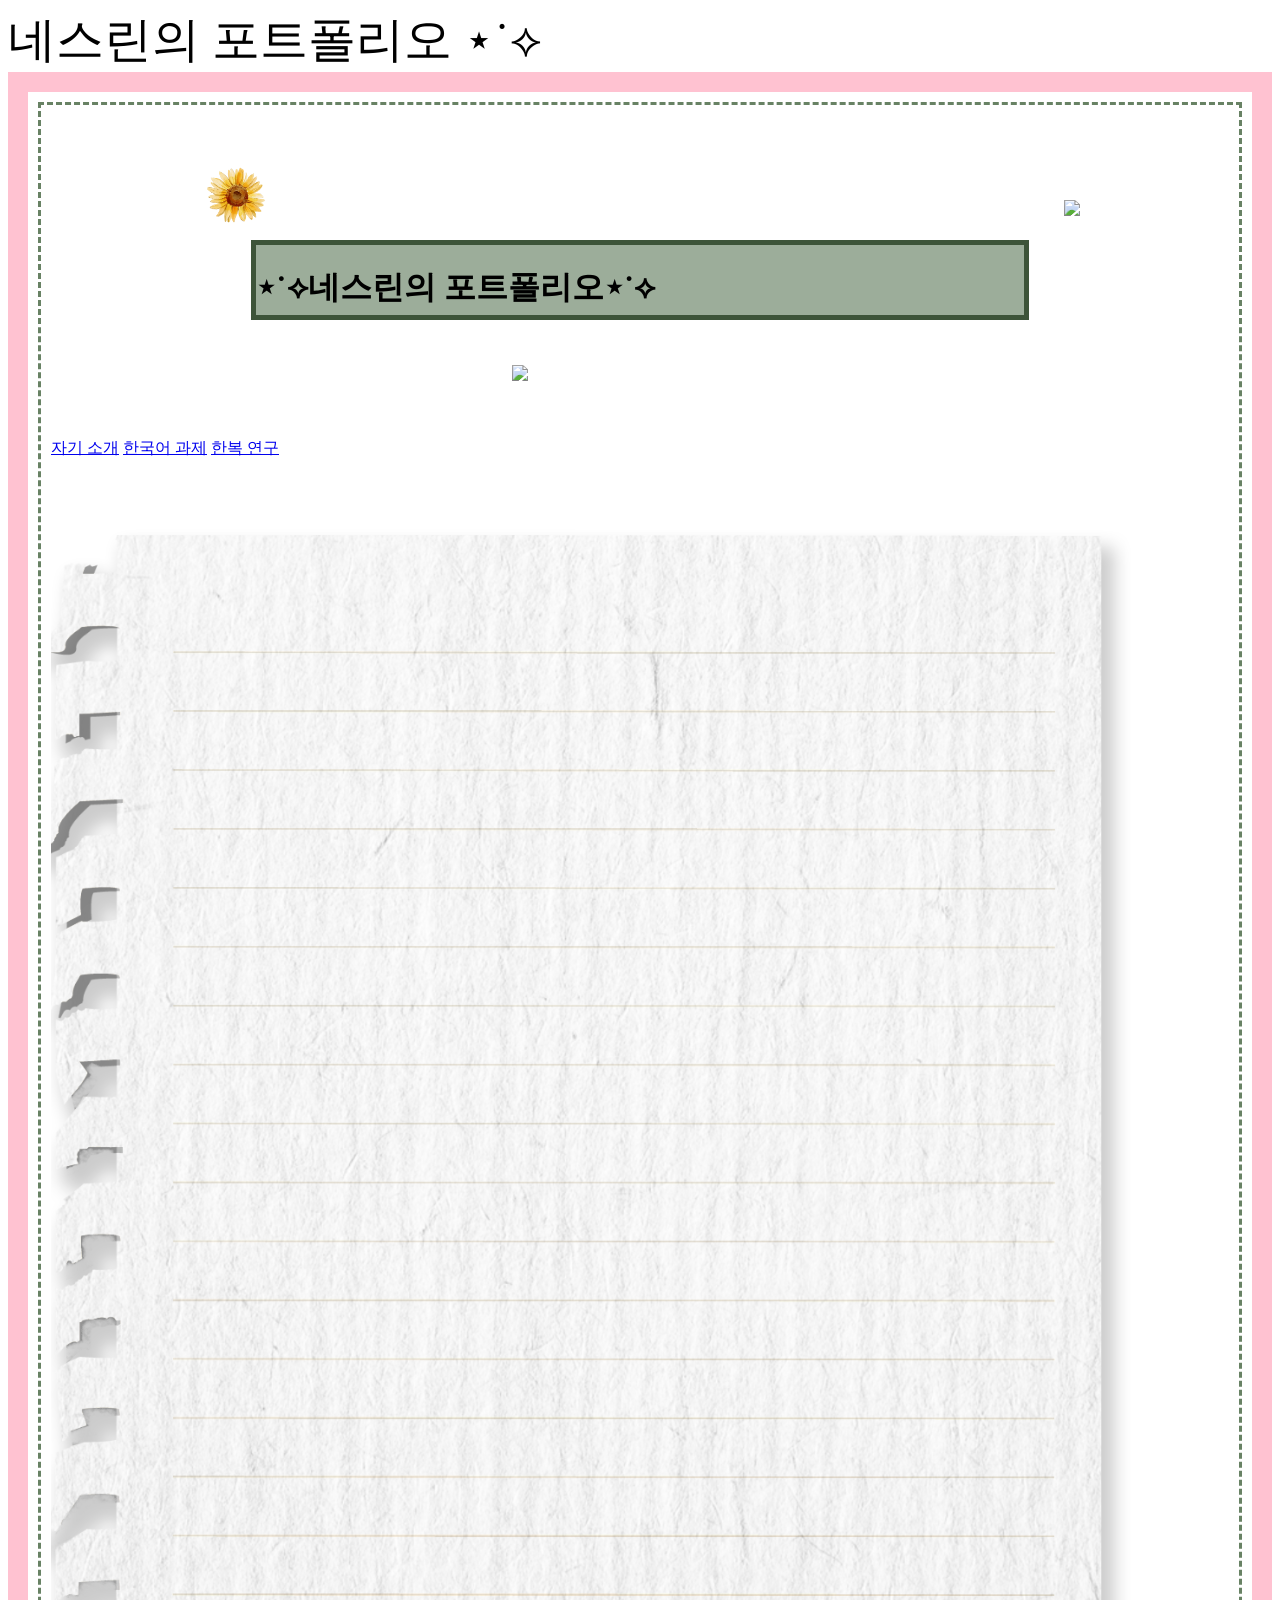
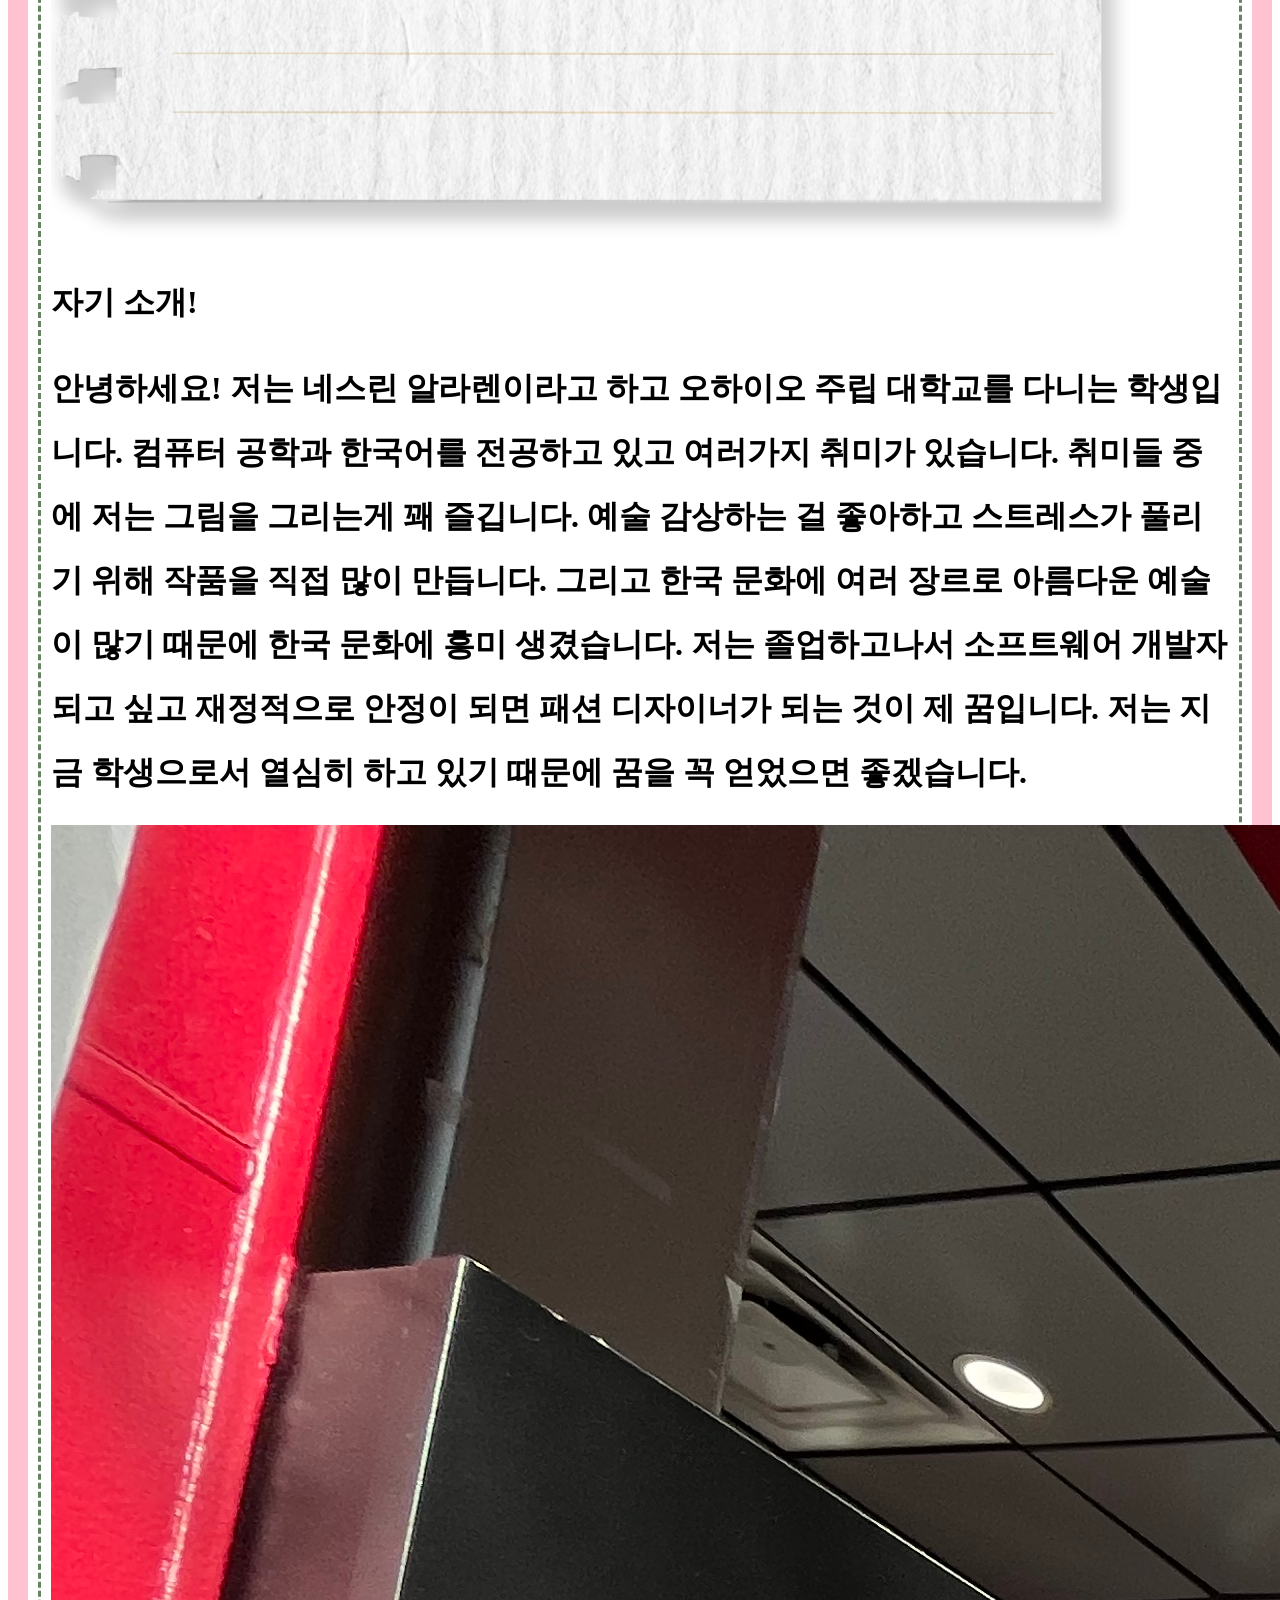
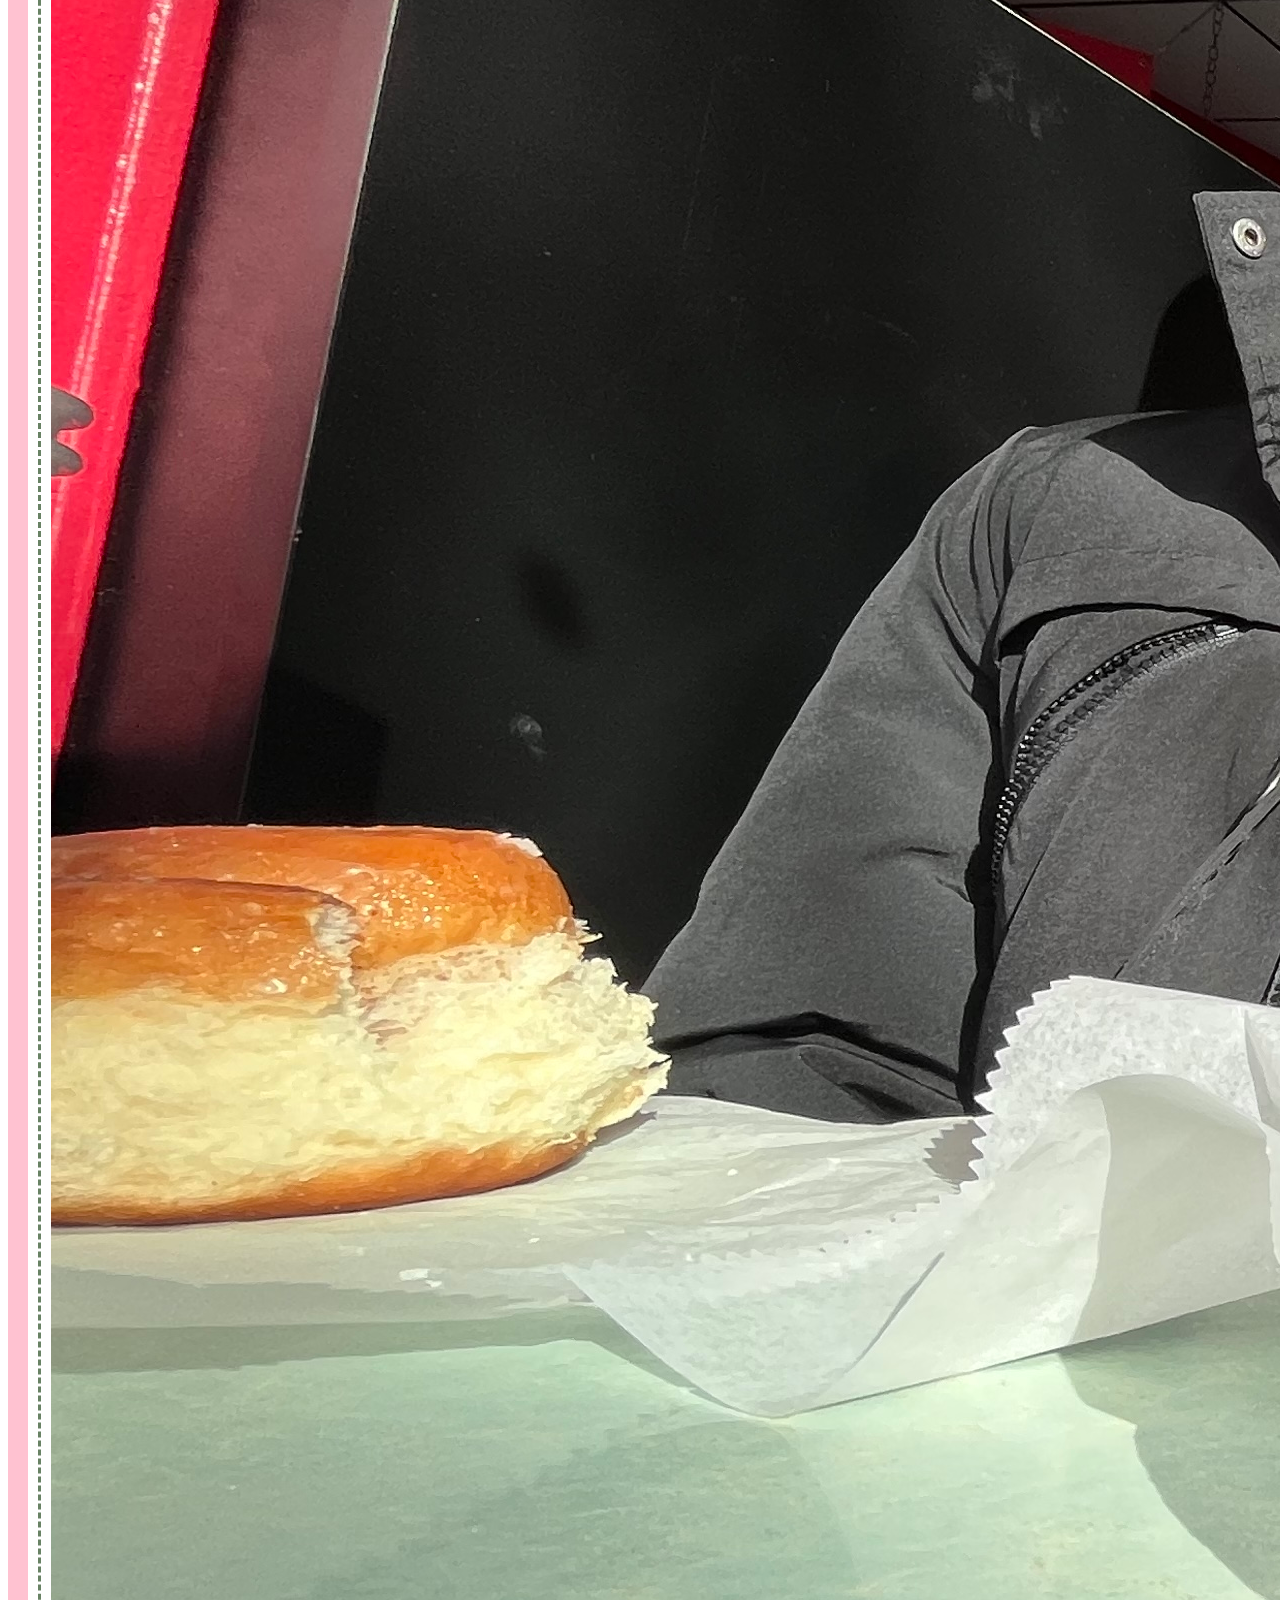
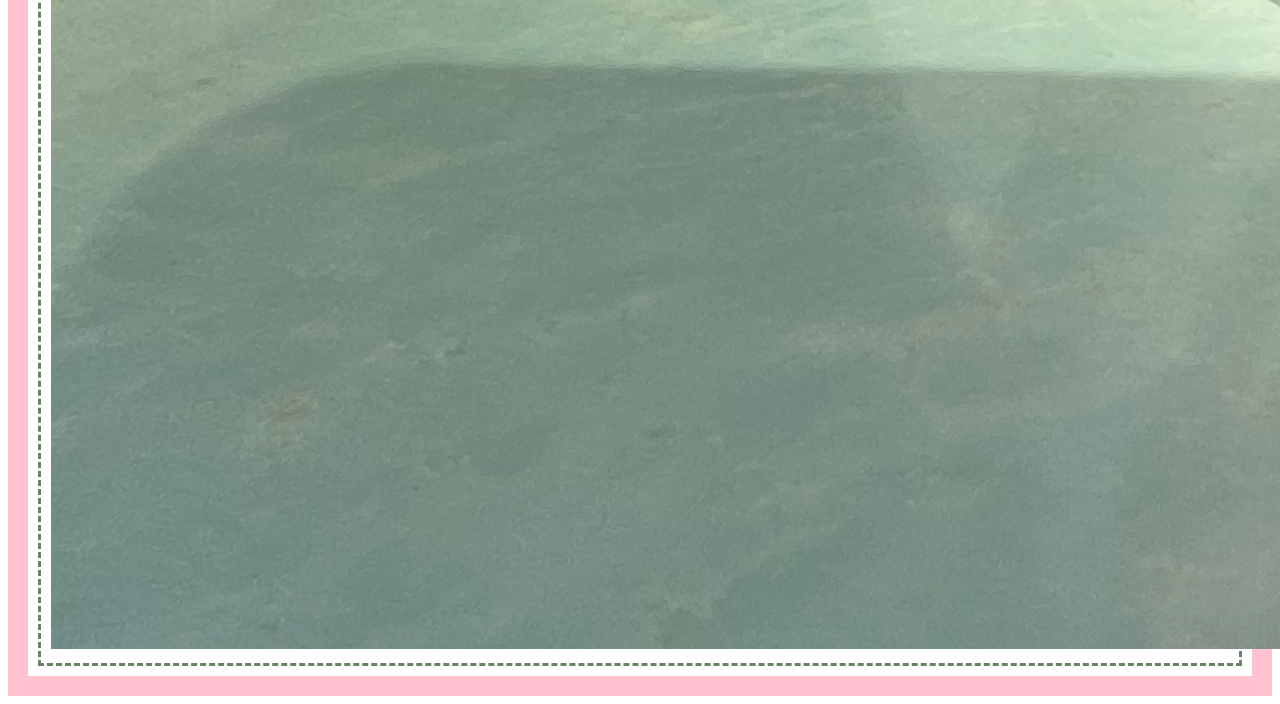
==== index.html @ b850d9a8 "Add files via upload" ====
<!DOCTYPE html>
<html lang="en">
<head>
    <meta charset="UTF-8">
    <title>네스린의 포트폴리오</title>
	<link rel="stylesheet" href="style.css"></link>
	<link rel="preconnect" href="https://fonts.googleapis.com">
	<link rel="preconnect" href="https://fonts.gstatic.com" crossorigin>
	<link href="https://fonts.googleapis.com/css2?family=Grandiflora+One&display=swap" rel="stylesheet">
	<link rel="preconnect" href="https://fonts.googleapis.com">
	<link rel="preconnect" href="https://fonts.gstatic.com" crossorigin>
	<link href="https://fonts.googleapis.com/css2?family=Cute+Font&family=Grandiflora+One&display=swap" rel="stylesheet">
	<link rel="icon" href="flower1.png" type="image/x-icon">
</head>
<body>
	<nav id="navbar" class="navbar">
		  <div class="font1" style = "font-size: 48px;">네스린의 포트폴리오 ⋆˙⟡
		</div>
	  </nav>
<div style="border: 20px solid #ffc2d1; padding: 10px;">
	<div class = "container" style = "border: 3px dashed #688264; padding: 10px;">
		<div class = "bg parent" style="padding: 100px 200px">
			<div class = "box sticky-element" style = "margin-top:25px;  background-color: rgba(104, 130, 100, 0.65); height:70px; z-index: 20; border: 5px solid #3d5439;">
				
				<h1 class = "font1 head flicker">⋆˙⟡네스린의 포트폴리오⋆˙⟡</h1>
				
			</div>
		</div>
		<br>
	<div class = "box">
		<a href="index.html" class="button">자기 소개</a>
		<a href="projects.html" class="button">한국어 과제</a>
		<a href="한복 연구.pdf" class="button">한복 연구</a>
	</div>
	<br></br>
	<div class ="box"> 
		<img src="tape.png" style="pointer-events: none;position: absolute;top:365px; left:40%; z-index: 10; height:60%; width: auto;">
		<div class="image-container">
		    <img src="notebook.png" alt="Description of image">
			<img src="strawberry.png" style="pointer-events: none;position: absolute; top:200px; right:200px; z-index: 10; height:10%; width: auto;">
			<img src="flower1.png" style="pointer-events: none;position: absolute; top:150px; left:200px; z-index: 10; height:10%; width: auto;">
		    <div class="overlay-text22">
				<h1 style="line-height: 2;" class = "font2">자기 소개!</h1>
		        <h1 style="line-height: 2;" class = "font2">안녕하세요! 저는 네스린 알라렌이라고 하고 오하이오 주립 대학교를 다니는 학생입니다. 컴퓨터 공학과 한국어를 전공하고 있고 여러가지 취미가 있습니다. 취미들 중에 저는 그림을 그리는게 꽤 즐깁니다. 예술 감상하는 걸 좋아하고 스트레스가 풀리기 위해 작품을 직접 많이 만듭니다. 그리고 한국 문화에 여러 장르로 아름다운 예술이 많기 때문에 한국 문화에 흥미 생겼습니다. 저는 졸업하고나서 소프트웨어 개발자 되고 싶고 재정적으로 안정이 되면 패션 디자이너가 되는 것이 제 꿈입니다. 저는 지금 학생으로서 열심히 하고 있기 때문에 꿈을 꼭 얻었으면 좋겠습니다.</h1>
				<img src="picture.jpeg" alt="Description of image">
		    </div>
			
		</div>
	</div>
	</div>
</div>
<script src="script.js"></script>
</body>
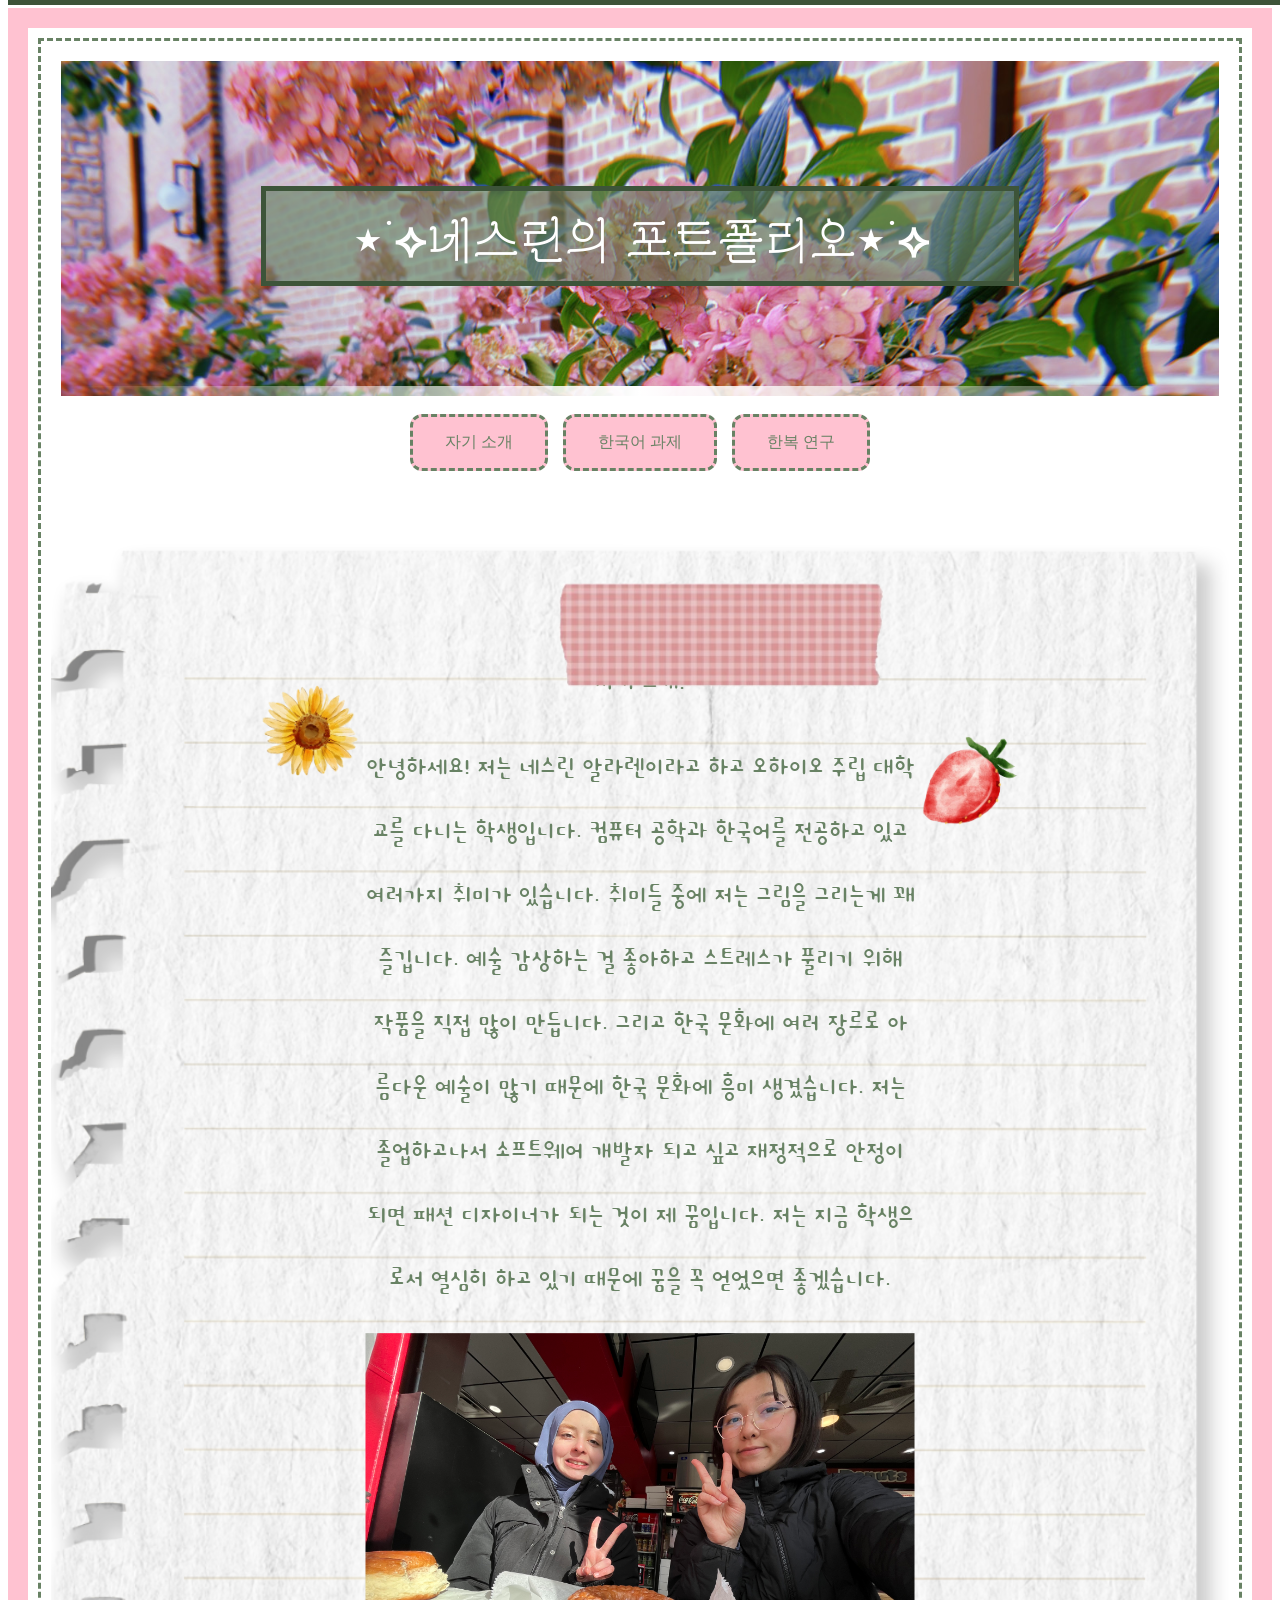
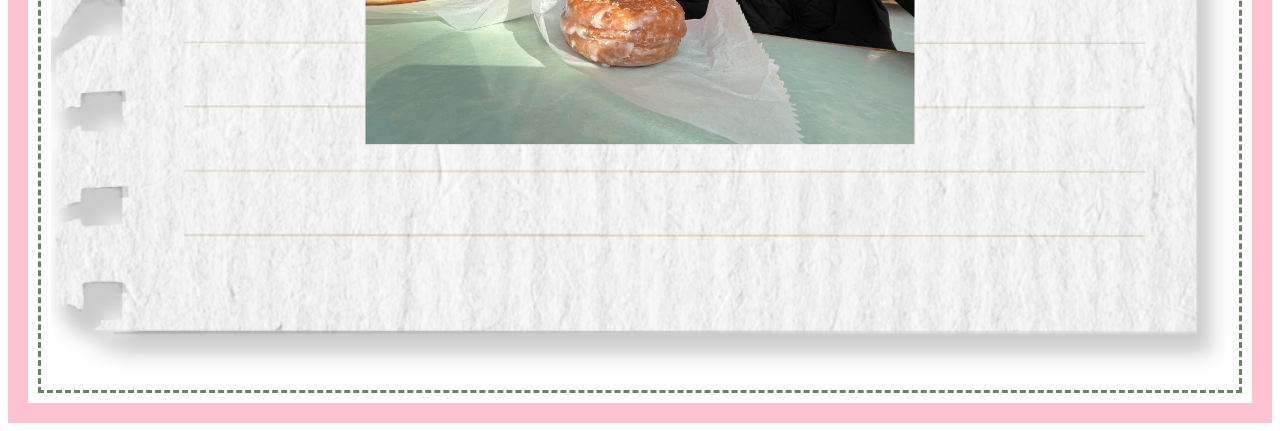
==== commit 1126e329: "Update index.html" ====
--- a/index.html
+++ b/index.html
@@ -30,7 +30,7 @@
 	<div class = "box">
 		<a href="index.html" class="button">자기 소개</a>
 		<a href="projects.html" class="button">한국어 과제</a>
-		<a href="한복 연구.pdf" class="button">한복 연구</a>
+		<a href="final.pdf" class="button">한복 연구</a>
 	</div>
 	<br></br>
 	<div class ="box"> 
@@ -50,4 +50,4 @@
 	</div>
 </div>
 <script src="script.js"></script>
-</body>+</body>
--- a/style.css
+++ b/style.css
@@ -0,0 +1,394 @@
+@charset "UTF-8";
+.font1 {
+  font-family: "Grandiflora One", cursive;
+  font-weight: 400;
+  font-style: normal;
+}
+.font2 {
+  font-family: "Cute Font", sans-serif;
+  font-weight: 400;
+  font-style: normal;
+}
+.head{
+	text-align: center; 
+	font-size: 48px; 
+	font-weight: bold;
+	color: white; 
+}
+.button {
+  background-color: #ffc2d1;
+  border: dashed; 
+  border-radius: 12px;
+  border-color:  #688264;
+  color: #688264;
+  padding: 15px 32px; 
+  text-align: center; 
+  text-decoration: none;  
+  cursor: pointer;
+
+}
+.button:hover{
+	background-color: #688264;
+	color: white;
+	
+}
+.button1 {
+  background-color:#91816a;
+  border: dashed; 
+  border-radius: 12px;
+  border-color:  black;
+  color: black;
+  padding: 15px 32px; 
+  text-align: center; 
+  text-decoration: none;  
+  cursor: pointer;
+
+}
+.button2 {
+  background-color:#a3add9;
+  border: dashed; 
+  border-radius: 12px;
+  border-color:  #172a52;
+  color: #172a52;
+  padding: 15px 32px; 
+  text-align: center; 
+  text-decoration: none;  
+  cursor: pointer;
+
+}
+.button1:hover{
+	background-color: #baa793;
+	color: white;
+	
+}
+.button2:hover{
+	background-color: #172a52;
+	color: white;	
+}
+.button3 {
+  background-color: #3a3347;
+  border: dashed; 
+  border-radius: 12px;
+  border-color:  black;
+  color: white;
+  padding: 15px 32px; 
+  text-align: center; 
+  text-decoration: none;  
+  cursor: pointer;
+
+}
+.button3:hover{
+	background-color: #827896;
+	color: black;	
+}
+.button4 {
+  background-color: #bdb9b3;
+  border: dashed; 
+  border-radius: 12px;
+  border-color:  #99958d;
+  color: #232b36;
+  padding: 15px 32px; 
+  text-align: center; 
+  text-decoration: none;  
+  cursor: pointer;
+
+}
+.button4:hover{
+	background-color: #688264;
+	color: white;
+	
+}
+.box{
+	display: flex;
+	justify-content: center;
+	align-items: center; 
+	gap: 15px;
+	
+}
+.box2{
+	display: flex;
+	justify-content: center;
+	align-items: center; 
+	gap:0px;	
+}
+.flicker{
+  animation: flicker 0.51s infinite;
+}
+
+@keyframes flicker {
+  0%, 19%, 21%, 23%, 25%, 54%, 56%, 100% {
+    opacity: 1;
+    text-shadow:
+      0 0 4px #fff5e0,
+      0 0 11px #fff5e0,
+      0 0 19px #fff5e0,
+      0 0 40px #fff5e0,
+      0 0 80px #fff5e0,
+      0 0 90px #fff5e0,
+      0 0 100px #fff5e0,
+      0 0 150px #fff5e0;
+  }
+  20%, 22%, 24%, 55% {
+    opacity: 0.4;
+    text-shadow: none;
+  }
+}
+.image-container {
+    position: relative; 
+    display: inline-block; 
+    width: 100%; 
+}
+
+.image-container img {
+    display: block;
+    width: 100%;
+    height: auto;
+}
+
+.overlay-text {
+    position: absolute;
+    top: 50%; 
+    left: 50%; 
+    transform: translate(-50%, -90%); 
+    color:#688264;
+    padding: 10px 20px;
+    text-align: center; 
+}
+.overlay-text2 {
+    position: absolute;
+    top: 50%; 
+    left: 50%; 
+    transform: translate(-50%, -100%); 
+    color:#688264;
+    padding: 10px 20px;
+    text-align: center; 
+}
+.overlay-text22 {
+    position: absolute;
+    top: 50%; 
+    left: 50%; 
+    transform: translate(-50%, -55%); 
+    color:#688264;
+    padding: 10px 20px;
+    text-align: center; 
+}
+.overlay-text1 {
+    position: absolute;
+    top: 50%; 
+    left: 50%; 
+    transform: translate(-50%, -50%); 
+    color: #172a52;
+    padding: 10px 20px;
+    text-align: left; 
+}
+.overlay-text3 {
+    position: absolute;
+    top: 50%; 
+    left: 50%; 
+    transform: translate(-50%, -50%); 
+    color: #172a52;
+    padding: 10px 20px;
+    text-align: left; 
+}
+.overlay-text4{
+    position: absolute;
+    top: 50%; 
+    left: 50%; 
+    transform: translate(-50%, -50%); 
+    color: #232b36;
+    padding: 10px 20px;
+    text-align: left;
+	}
+.bg {
+    background: url('flower.jpg') no-repeat;
+    background-size: cover;
+	border: 10px solid transparent; 
+    border-image: linear-gradient(to right, rgba(255, 255, 255, 0), rgba(255, 255, 255, 1), rgba(255, 255, 255, 0)) 1;
+	background-attachment: scroll;
+	background-size: cover;
+}
+.bg1 {
+    background: url('cathedral.jpg') no-repeat;
+    background-size: cover;
+	border: 10px solid transparent; 
+    border-image: linear-gradient(to right, rgba(255, 255, 255, 0), rgba(255, 255, 255, 1), rgba(255, 255, 255, 0)) 1;
+	background-attachment: scroll;
+	background-size: cover;
+}
+.bg2 {
+    background: url('sky.jpg') no-repeat;
+    background-size: cover;
+	border: 10px solid transparent; 
+    border-image: linear-gradient(to right, rgba(255, 255, 255, 0), rgba(255, 255, 255, 1), rgba(255, 255, 255, 0)) 1;
+	background-attachment: scroll;
+	background-size: cover;
+}
+.bg3 {
+    background: url('city.jpg') no-repeat;
+    background-size: cover;
+	border: 10px solid transparent; 
+    border-image: linear-gradient(to right, rgba(255, 255, 255, 0), rgba(255, 255, 255, 1), rgba(255, 255, 255, 0)) 1;
+	background-attachment: scroll;
+	background-size: cover;
+}
+.bg4 {
+    background: url('white.jpg') no-repeat;
+    background-size: cover;
+	border: 10px solid transparent; 
+    border-image: linear-gradient(to right, rgba(255, 255, 255, 0), rgba(255, 255, 255, 1), rgba(255, 255, 255, 0)) 1;
+	background-attachment: scroll;
+	background-size: cover;
+}
+
+.jump {
+  animation-name: spin;
+  animation-duration: 1s;
+  animation-iteration-count: infinite;
+  animation-timing-function: linear;
+}
+
+@keyframes spin {
+  0% {
+    transform: rotate(0deg);
+  }
+  25% {
+	transform: rotate(-10deg);
+  }
+  50% {
+    transform: rotate(0deg);
+  }
+  75%{
+	transform: rotate(10deg);
+  }
+  100%{
+  transform: rotate(0deg);
+  }
+ 
+}
+.parent{   
+    position: relative; 
+}
+.sticky-element {
+    position: sticky;
+    top: 0; 
+    z-index: 20; 
+    padding: 10px;
+}
+.grid-container {
+  display: grid;
+  grid-template-columns: repeat(2, 1fr); 
+  gap: 20px; 
+  padding: 20px;
+}
+
+.grid-item img {
+  width: 100%;
+  display: block; 
+  border-radius: 8px;
+}
+
+.grid-item button {
+  width: 100%;
+  margin-top: 10px;
+  padding: 10px;
+  cursor: pointer;
+  background-color:#91816a;
+  border: dashed; 
+  border-radius: 12px;
+  border-color:  black;
+  color: black;
+  padding: 15px 32px; 
+  text-align: center; 
+  text-decoration: none;  
+  cursor: pointer;
+
+  }
+  .grid-item button:hover{
+  	background-color: #baa793;
+  	color: white;
+}
+.navbar {
+  position: fixed;
+  top: -100px; 
+  width: 100%;
+  background-color: rgba(104, 130, 100, 0.75);
+  color: white;
+  transition: top 0.3s;
+  padding: 15px;
+  display: flex;
+  justify-content: space-between;
+  z-index: 1000;
+  border-bottom:5px solid #3d5439;
+}
+
+.navbar.sticky {
+  top: 0;
+}
+.navbar1 {
+  position: fixed;
+  top: -100px; 
+  width: 100%;
+  background-color: rgba(145, 129, 106, 0.75);
+  color: white;
+  transition: top 0.3s;
+  padding: 15px;
+  display: flex;
+  justify-content: space-between;
+  z-index: 1000;
+  border-bottom:5px solid black;
+}
+
+.navbar1.sticky {
+  top: 0;
+}
+.navbar2 {
+  position: fixed;
+  top: -100px; 
+  width: 100%;
+  background-color: rgba(23, 42, 82, 0.75);
+  color: white;
+  transition: top 0.3s;
+  padding: 15px;
+  display: flex;
+  justify-content: space-between;
+  z-index: 1000;
+  border-bottom:5px solid #172a52;
+}
+
+.navbar2.sticky {
+  top: 0;
+}
+.navbar3 {
+  position: fixed;
+  top: -100px; 
+  width: 100%;
+  background-color: rgba(0, 0, 0, 0.75);
+  color: white;
+  transition: top 0.3s;
+  padding: 15px;
+  display: flex;
+  justify-content: space-between;
+  z-index: 1000;
+  border-bottom:5px solid black;
+}
+
+.navbar3.sticky {
+  top: 0;
+}
+.navbar4 {
+  position: fixed;
+  top: -100px; 
+  width: 100%;
+  background-color: rgba(105, 100, 93, 0.75);
+  color: white;
+  transition: top 0.3s;
+  padding: 15px;
+  display: flex;
+  justify-content: space-between;
+  z-index: 1000;
+  border-bottom:5px solid #3d3a34;
+}
+
+.navbar4.sticky {
+  top: 0;
+}
